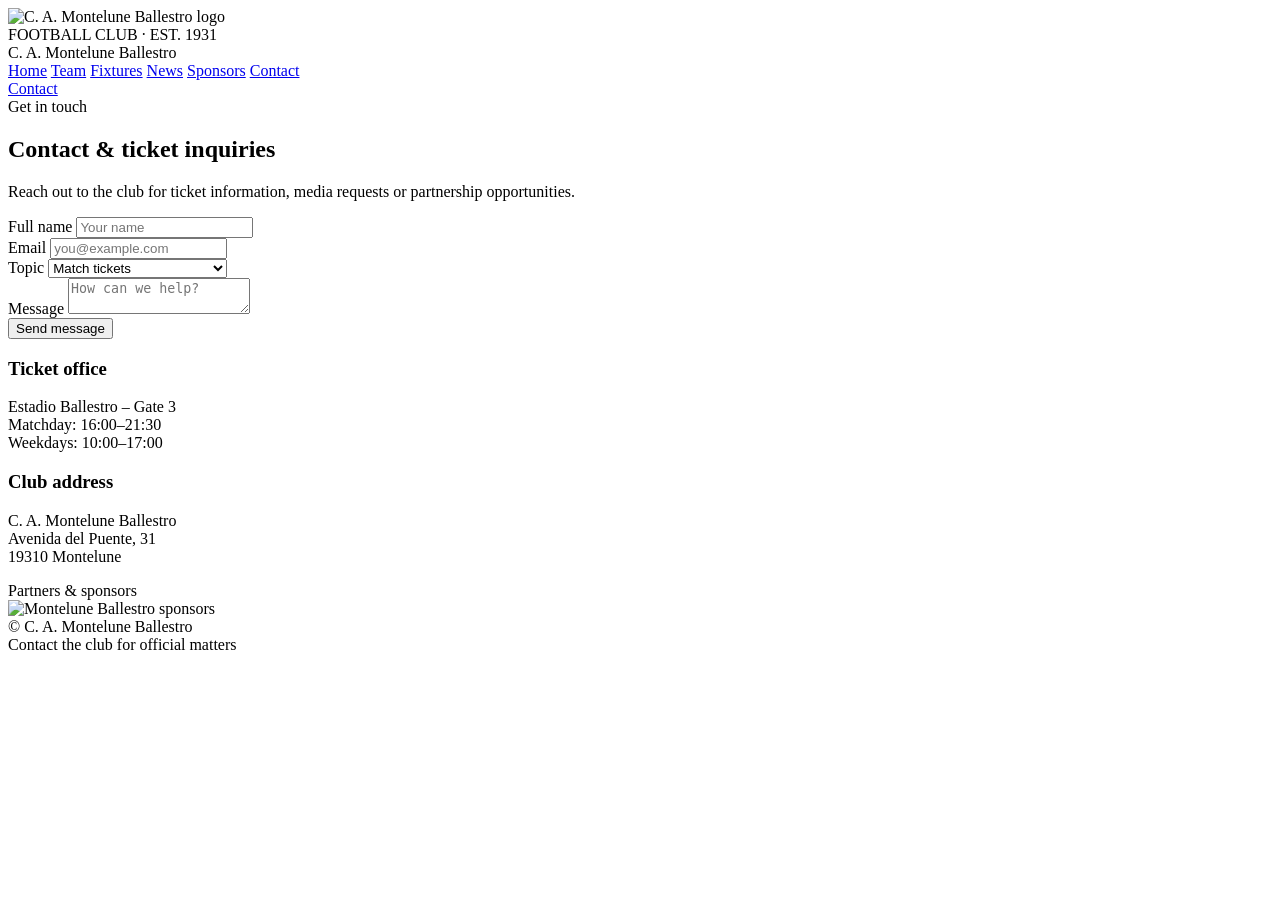
==== contact.html @ 78da1699 "Add files via upload" ====
<!DOCTYPE html>
<html lang="en">
<head>
  <meta charset="UTF-8">
  <title>Contact & Tickets – C. A. Montelune Ballestro</title>
  <link rel="stylesheet" href="css/style.css">
</head>
<body>

<header>
  <div class="container navbar">
    <div class="nav-left">
      <img src="images/logo.png" alt="C. A. Montelune Ballestro logo" class="nav-logo">
      <div class="nav-text">
        <div class="nav-text-small">FOOTBALL CLUB · EST. 1931</div>
        <div class="nav-text-name">C. A. <span>Montelune Ballestro</span></div>
      </div>
    </div>
    <nav class="nav-links">
      <a href="index.html">Home</a>
      <a href="team.html">Team</a>
      <a href="fixtures.html">Fixtures</a>
      <a href="news.html">News</a>
      <a href="sponsors.html">Sponsors</a>
      <a href="contact.html" class="active">Contact</a>
    </nav>
    <a href="contact.html" class="nav-cta">Contact</a>
  </div>
</header>

<main>
  <section class="section">
    <div class="container">
      <div class="section-header">
        <div>
          <div class="section-kicker">Get in touch</div>
          <h1 class="section-title">Contact & ticket inquiries</h1>
        </div>
        <p class="section-subtitle">
          Reach out to the club for ticket information, media requests or partnership opportunities.
        </p>
      </div>

      <div class="form-grid">
        <form>
          <div class="form-field">
            <label for="name">Full name</label>
            <input id="name" type="text" placeholder="Your name">
          </div>
          <div class="form-field">
            <label for="email">Email</label>
            <input id="email" type="email" placeholder="you@example.com">
          </div>
          <div class="form-field">
            <label for="topic">Topic</label>
            <select id="topic">
              <option>Match tickets</option>
              <option>Season tickets</option>
              <option>Partnership & sponsorship</option>
              <option>Media & press</option>
              <option>General question</option>
            </select>
          </div>
          <div class="form-field">
            <label for="message">Message</label>
            <textarea id="message" placeholder="How can we help?"></textarea>
          </div>
          <button type="submit" class="btn-primary">Send message</button>
        </form>

        <div>
          <div class="card">
            <h3 class="card-title">Ticket office</h3>
            <p class="card-meta">
              Estadio Ballestro – Gate 3<br>
              Matchday: 16:00–21:30<br>
              Weekdays: 10:00–17:00
            </p>
          </div>
          <div class="card" style="margin-top:1rem;">
            <h3 class="card-title">Club address</h3>
            <p class="card-meta">
              C. A. Montelune Ballestro<br>
              Avenida del Puente, 31<br>
              19310 Montelune
            </p>
          </div>
        </div>
      </div>
    </div>
  </section>

  <section class="sponsors-strip">
    <div class="container sponsors-strip-inner">
      <div class="sponsors-strip-label">Partners & sponsors</div>
      <img src="images/sponsors.png" alt="Montelune Ballestro sponsors" class="sponsors-strip-img">
    </div>
  </section>
</main>

<footer>
  <div class="container footer-inner">
    <div>© C. A. Montelune Ballestro</div>
    <div>Contact the club for official matters</div>
  </div>
</footer>

</body>
</html>
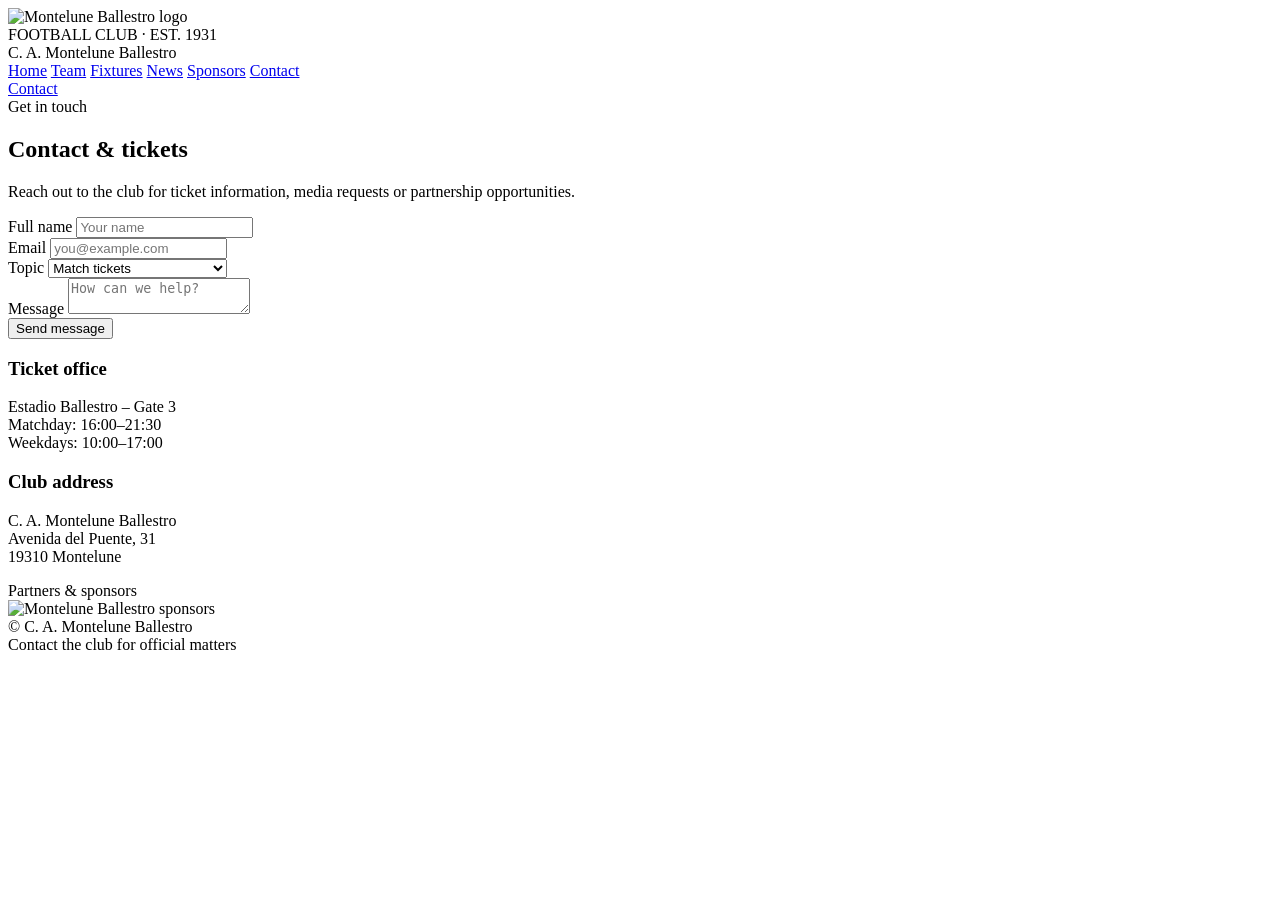
==== commit d62d89fd: "Add files via upload" ====
--- a/contact.html
+++ b/contact.html
@@ -10,12 +10,13 @@
 <header>
   <div class="container navbar">
     <div class="nav-left">
-      <img src="images/logo.png" alt="C. A. Montelune Ballestro logo" class="nav-logo">
-      <div class="nav-text">
-        <div class="nav-text-small">FOOTBALL CLUB · EST. 1931</div>
-        <div class="nav-text-name">C. A. <span>Montelune Ballestro</span></div>
+      <img src="images/logo.png" alt="Montelune Ballestro logo" class="nav-logo">
+      <div class="nav-brand">
+        <div class="nav-brand-kicker">FOOTBALL CLUB · EST. 1931</div>
+        <div class="nav-brand-name">C. A. <span>Montelune Ballestro</span></div>
       </div>
     </div>
+
     <nav class="nav-links">
       <a href="index.html">Home</a>
       <a href="team.html">Team</a>
@@ -24,19 +25,21 @@
       <a href="sponsors.html">Sponsors</a>
       <a href="contact.html" class="active">Contact</a>
     </nav>
+
     <a href="contact.html" class="nav-cta">Contact</a>
   </div>
 </header>
 
 <main>
+
   <section class="section">
     <div class="container">
       <div class="section-header">
         <div>
           <div class="section-kicker">Get in touch</div>
-          <h1 class="section-title">Contact & ticket inquiries</h1>
+          <h1 class="section-title">Contact & tickets</h1>
         </div>
-        <p class="section-subtitle">
+        <p class="section-sub">
           Reach out to the club for ticket information, media requests or partnership opportunities.
         </p>
       </div>
@@ -96,6 +99,7 @@
       <img src="images/sponsors.png" alt="Montelune Ballestro sponsors" class="sponsors-strip-img">
     </div>
   </section>
+
 </main>
 
 <footer>
